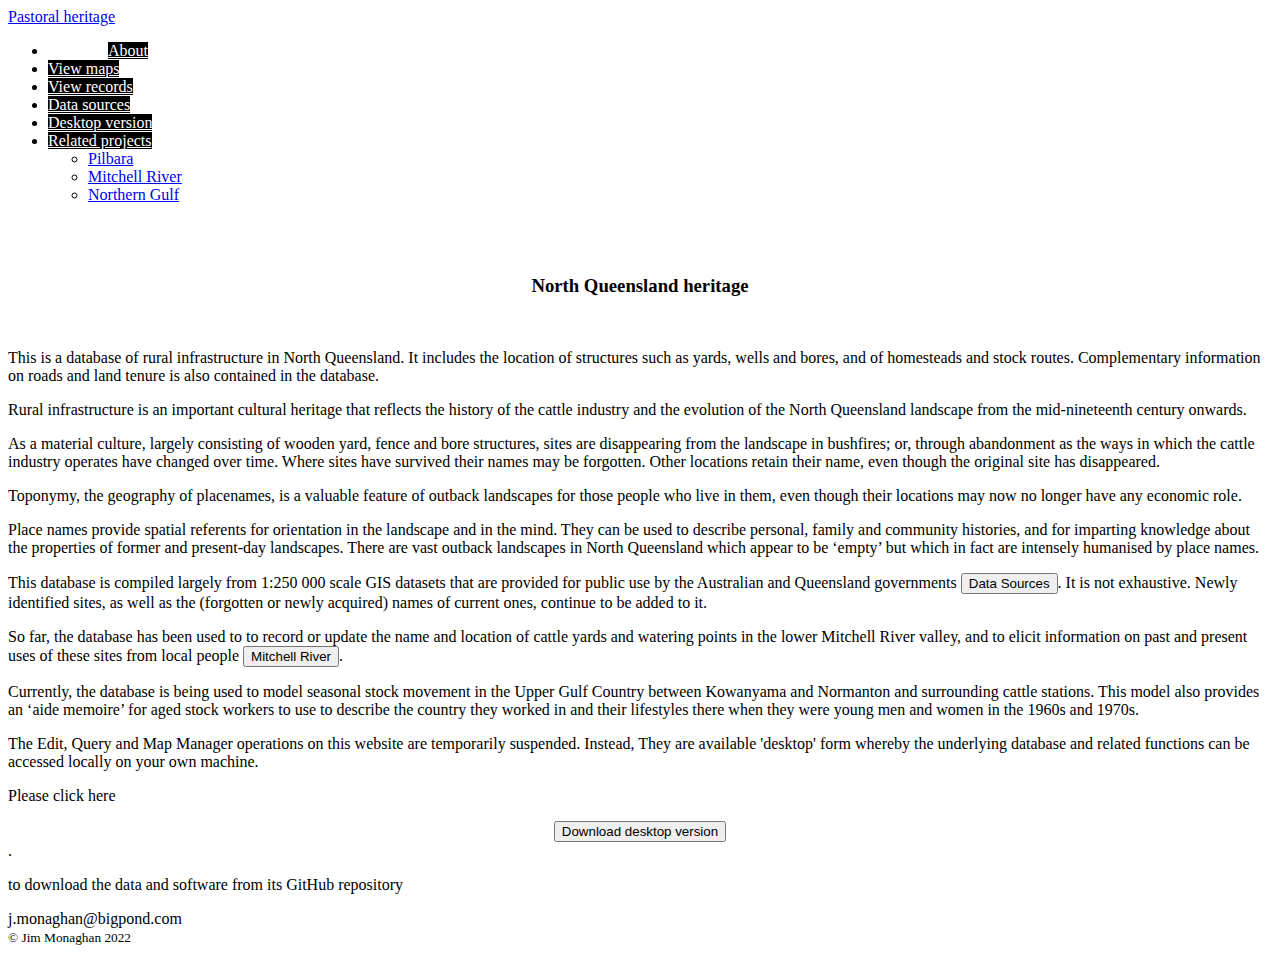
==== Cattle/index.html @ f8cfbee1 "Cattle" ====
<!DOCTYPE html>
<html lang="en">
<head>
  <title>North Queensland pastoral heritage</title>
  <meta charset="utf-8">
  <meta name="viewport" content="width=device-width, initial-scale=1,maximum-scale=1">
  <meta name = "Description" content = "Spatial analysis">
 <meta name = "keywords" content = "landscape, heritage, pastoral, GIS">
 <meta name = "author" content = "James Monaghan"> 

<link rel="stylesheet" href="css/bootstrap.min.css">
<link rel="stylesheet" href="css/normalize.css">
<link rel="stylesheet" href="css/pastoral.css">
<script src="js/jquery-3.1.1.min.js"></script>
  <script src="js/bootstrap.min.js"></script>

</head>

<body id="fb3">
<nav class="navbar navbar-inverse">
  <div class="container-fluid">
    <div class="navbar-header">
      <a class="navbar-brand" href="#">Pastoral heritage</a>
    </div>
    <ul class="nav navbar-nav">     
<li><a href="Cattle/package.html" style = "background-color:black;font-size:16px;color:white;margin-left:60px" target = "_blank";>About</a></li>
<li><a href="Cattle/map.html" style = "background-color:black;font-size:16px;color:white;" target = "_blank";>View maps</a></li>
 <li id = "list1"><a href="Cattle/sites.html"  style = "background-color:black;font-size:16px;color:white;">View records</a></li>	  
 <li id = "list1"><a href="Cattle/stockRoutes.html"  style = "background-color:black;font-size:16px;color:white;">Data sources</a></li>
 <li id = "list1"><a href="Cattle/desktop.html" style = "background-color:black;font-size:16px;color:white;">Desktop version</a></li>
<li id = "list1"><a class="dropdown-toggle" data-toggle="dropdown" href="index.html" style = "background-color:black;font-size:16px;color:white;">Related projects<span class="caret"></span></a>
        <ul class="dropdown-menu">
    <li><a href= "https://main.d1lbbxs2hnb3av.amplifyapp.com/index.html" target = "new">Pilbara</a></li> 
<li><a href= "https://kowanyama.onrender.com/mitchell.html" target = "new">Mitchell River</a></li>
       <li><a href="https://cultural-heritage.onrender.com/northerngulf/gulfintro.html"  target = "new">Northern Gulf</a></li>
        </ul>
      </li>
  </div>
</nav>
<br><br>   
 

<div class="container-fluid">
<div class="row">
<div class="col-md-1 text-left"></div>

<div class="col-md-10">
<div class="panel panel-default" style="border-style:2px solid;">
    <div class="panel-heading"><center><h3>North Queensland heritage</h3></center></div>
    <div class="panel-body"><br>
<p>This is a database of rural infrastructure in North Queensland. It includes the location of structures 
    such as yards, wells and bores, and of homesteads and stock routes. Complementary information on 
    roads and land tenure is also contained in the database.</p>

<p>Rural infrastructure is an important cultural heritage that reflects the history of the cattle 
    industry and the evolution of the North Queensland landscape from the mid-nineteenth century 
    onwards.</p>
<p>As a material culture, largely consisting of wooden yard, fence and bore structures, sites are 
    disappearing from the landscape in bushfires; or, through abandonment as the ways in which the 
    cattle industry operates have changed over time. Where sites have survived their names may be
    forgotten. Other locations retain their name, even though the original site has disappeared.</p>

<p>Toponymy, the geography of placenames, is a valuable feature of outback landscapes for those 
    people who live in them, even though their locations may now no longer have any economic role.</p>
<p>Place names provide spatial referents for orientation in the landscape and in the mind. They
    can be used to describe personal, family and community histories, and for imparting knowledge 
    about the properties of former and present-day landscapes. There are vast outback landscapes 
    in North Queensland which appear to be ‘empty’ but which in fact are intensely humanised by 
    place names.</p>

<p>This database is compiled largely from 1:250 000 scale GIS datasets that are provided for public
    use by the Australian and Queensland governments <button type = 'button' onclick="location.href = 'stockRoutes.html'";><span>Data Sources</span></button>. 
    It is not exhaustive. Newly identified sites, as well as the (forgotten or newly acquired) names of 
    current ones, continue to be added to it.</p>

<p>So far, the database has been used to to record or update the name and location of cattle yards and 
   watering points in the lower Mitchell River valley, and to elicit information on past and present uses of 
   these sites from local people <button type = 'button' onclick="location.href = 'https://kowanyama.onrender.com/mitchell.html'";><span>Mitchell River </span></button>.</p>


<p>Currently, the database is being used to model seasonal stock movement in the Upper Gulf Country between 
   Kowanyama and Normanton and surrounding cattle stations. This model also  provides an  ‘aide memoire’ for 
   aged stock workers to use to describe the country they worked in and their  lifestyles there when they 
   were young men and women in the 1960s and 1970s.</p>

   <p>The Edit, Query and Map Manager operations on this website are temporarily suspended. Instead, They are available 
 'desktop' form whereby the underlying database and related functions can be accessed locally on your own machine.</p>

 <p> Please click here</p>

 <center><button type = 'button' onclick="location.href = 'desktop.html'";><span>Download desktop version </span></button></center>.

 <p> to download the data and software from its GitHub repository</p>

</div></div></div>	
	
<div class="col-md-1"></div> 
</div>
</div>
<footer id = "feet"><p>j.monaghan@bigpond.com <br>  <small>&copy; Jim Monaghan 2022</small></p></footer>    
</body>
</html>
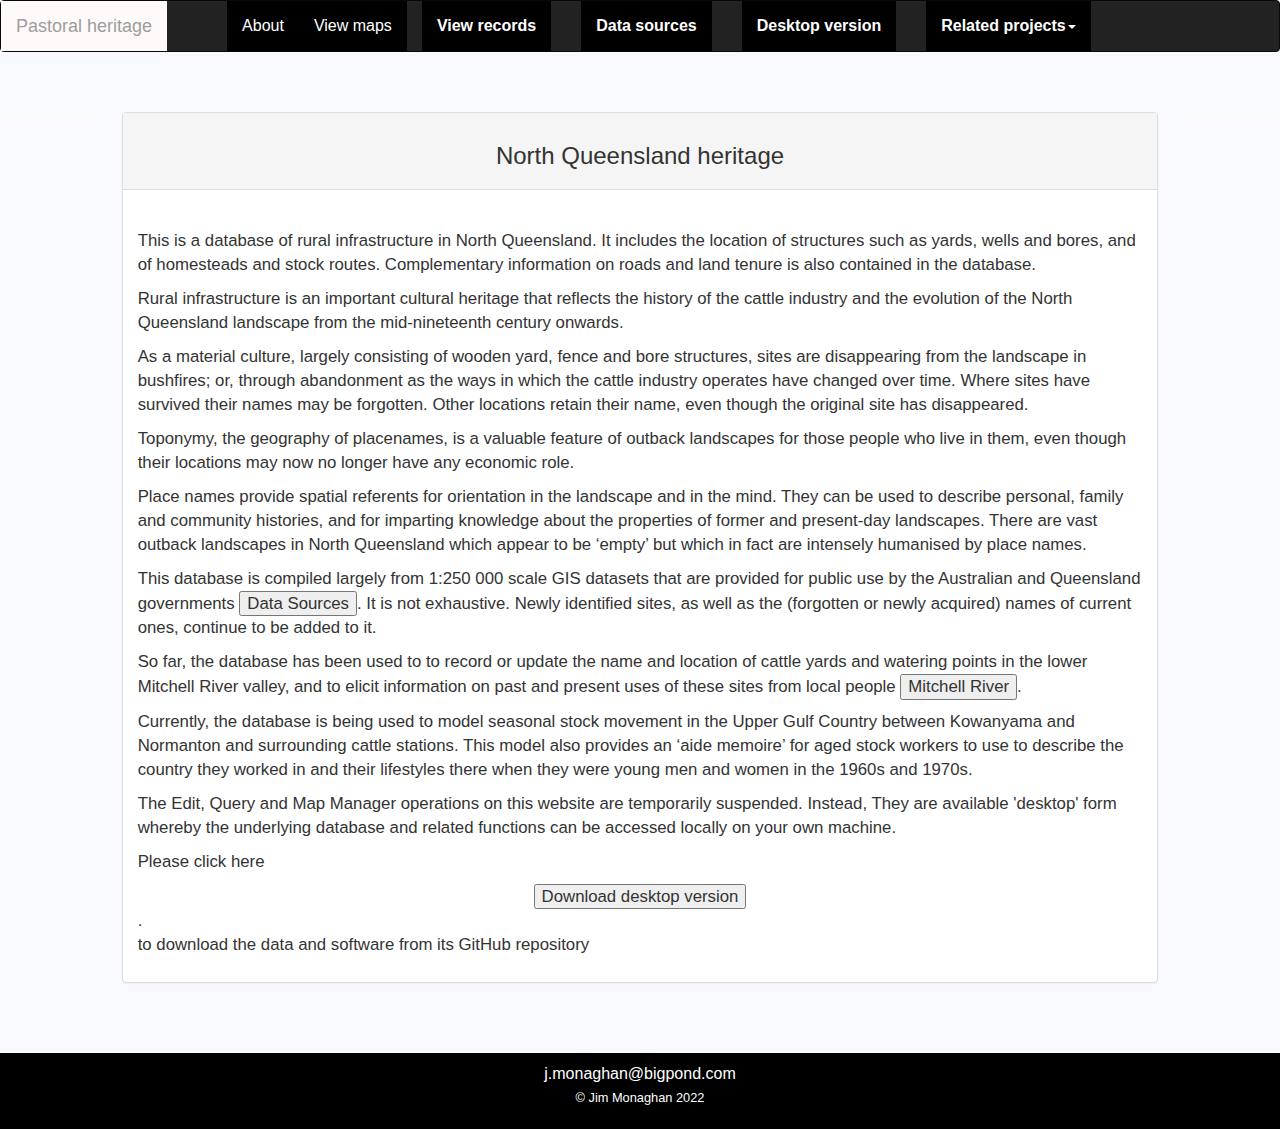
==== commit 9de69af3: "Cattle" ====
--- a/Cattle/index.html
+++ b/Cattle/index.html
@@ -7,12 +7,14 @@
   <meta name = "Description" content = "Spatial analysis">
  <meta name = "keywords" content = "landscape, heritage, pastoral, GIS">
  <meta name = "author" content = "James Monaghan"> 
+ 
 
-<link rel="stylesheet" href="css/bootstrap.min.css">
-<link rel="stylesheet" href="css/normalize.css">
-<link rel="stylesheet" href="css/pastoral.css">
-<script src="js/jquery-3.1.1.min.js"></script>
-  <script src="js/bootstrap.min.js"></script>
+
+<link rel="stylesheet" href="../css/bootstrap.min.css">
+<link rel="stylesheet" href="../css/normalize.css">
+<link rel="stylesheet" href="../css/pastoral.css">
+<script src="../js/jquery-3.1.1.min.js"></script>
+  <script src="../js/bootstrap.min.js"></script>
 
 </head>
 
@@ -23,11 +25,11 @@
       <a class="navbar-brand" href="#">Pastoral heritage</a>
     </div>
     <ul class="nav navbar-nav">     
-<li><a href="Cattle/package.html" style = "background-color:black;font-size:16px;color:white;margin-left:60px" target = "_blank";>About</a></li>
-<li><a href="Cattle/map.html" style = "background-color:black;font-size:16px;color:white;" target = "_blank";>View maps</a></li>
- <li id = "list1"><a href="Cattle/sites.html"  style = "background-color:black;font-size:16px;color:white;">View records</a></li>	  
- <li id = "list1"><a href="Cattle/stockRoutes.html"  style = "background-color:black;font-size:16px;color:white;">Data sources</a></li>
- <li id = "list1"><a href="Cattle/desktop.html" style = "background-color:black;font-size:16px;color:white;">Desktop version</a></li>
+<li><a href="package.html" style = "background-color:black;font-size:16px;color:white;margin-left:60px" target = "_blank";>About</a></li>
+<li><a href="map.html" style = "background-color:black;font-size:16px;color:white;" target = "_blank";>View maps</a></li>
+ <li id = "list1"><a href="sites.html"  style = "background-color:black;font-size:16px;color:white;">View records</a></li>	  
+ <li id = "list1"><a href="stockRoutes.html"  style = "background-color:black;font-size:16px;color:white;">Data sources</a></li>
+ <li id = "list1"><a href="desktop.html" style = "background-color:black;font-size:16px;color:white;">Desktop version</a></li>
 <li id = "list1"><a class="dropdown-toggle" data-toggle="dropdown" href="index.html" style = "background-color:black;font-size:16px;color:white;">Related projects<span class="caret"></span></a>
         <ul class="dropdown-menu">
     <li><a href= "https://main.d1lbbxs2hnb3av.amplifyapp.com/index.html" target = "new">Pilbara</a></li> 
--- a/css/pastoral.css
+++ b/css/pastoral.css
@@ -0,0 +1,72 @@
+*{font-family: "Arial", san serif;}
+
+.navbar-brand {  background-color: #FFFAFA;}
+.col-md-1 text-left {background-color:smokewhite}
+.col-md-10 {background-color:smokewhite;
+font-size: larger}
+#list1{font-weight: bolder;
+padding-left:15px;
+ padding-right:15px}
+.col-md-1 {background-color:floralwhite}
+.navbar navbar-inner navbar-fixed-bottom {background-color: #FFFAFA;}
+
+.disabled {
+  pointer-events: none;
+  cursor: default;
+}
+
+
+#fb1{background-color:ghostwhite}
+#fb2{background-color: whitesmoke }
+#fb3{background-color: ghostwhite}
+#fb4{background-color: floralwhite}
+#fb5{background-color: white}
+
+#mapin{margin-bottom: 10px}
+
+#title {  background-color:smokewhite}
+#BufInputName{ width: 100%;}
+
+
+#GISInputName{ width: 70%;}
+#stationSel{  padding-bottom: 12px;
+margin-bottom: 30px}
+#featureSel{ padding-bottom: 12px;
+margin-bottom: 30px}
+
+#footer{background-color: #FFFAFA;;
+font-weight: bold}
+
+table.sortable th:not(.sorttable_sorted):not(.sorttable_sorted_reverse):not(.sorttable_nosort):after { 
+    content: " \25B4\25BE" 
+}
+
+
+
+/*#words {
+    
+
+    -fx-font-family:"Arial Bold";
+    -fx-font-size: 18px;
+    -fx-color:lightgoldenrodyellow;
+-fx-background-color: #FFFAFA;
+    -fx-border-color: lightyellow;
+    -fx-border-color:	#ffae19;
+    -fx-border-width: 6; 
+}*/
+
+
+#feet {
+background-color:black;
+margin-top: 50px;
+padding:10px;
+}
+
+#feet p {
+text-align:center;
+font-size:16px;
+color:white;
+
+}
+
+
